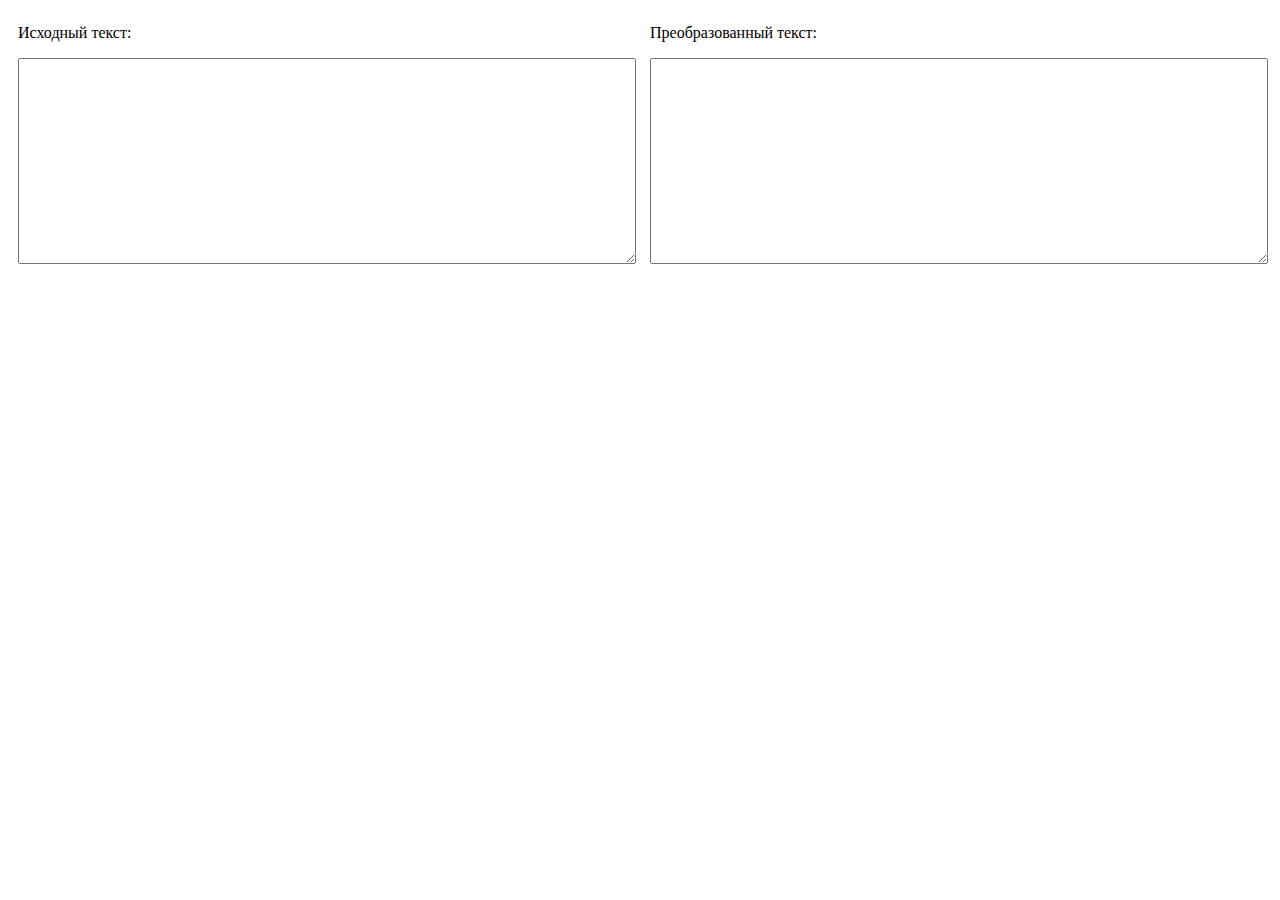
==== a3_translit/index.html @ 161019c1 "Transliteration demo page" ====
<!DOCTYPE html>
<html lang="en">
<head>
    <meta charset="UTF-8">
    <title>A3 Translit</title>
    <link rel="stylesheet" href="style.css">
    <script src="jquery-2.1.4.min.js"></script>
    <script src="app.js"></script>
</head>
<body>

<div class="row">
    <div class="col">
        <p>Исходный текст:</p>
        <textarea id="sourceText"></textarea>
    </div>

    <div class="col">
        <p>Преобразованный текст:</p>
        <textarea id="resultText"></textarea>
    </div>
</div>

</body>
</html>
---- a3_translit/style.css ----
textarea {
    width: 100%;
    height: 200px;
}

.row {
    font-size: 0;
}

.col {
    display: inline-block;

    box-sizing: border-box;
    padding: 0 10px;
    width: 50%;

    font-size: medium;
}
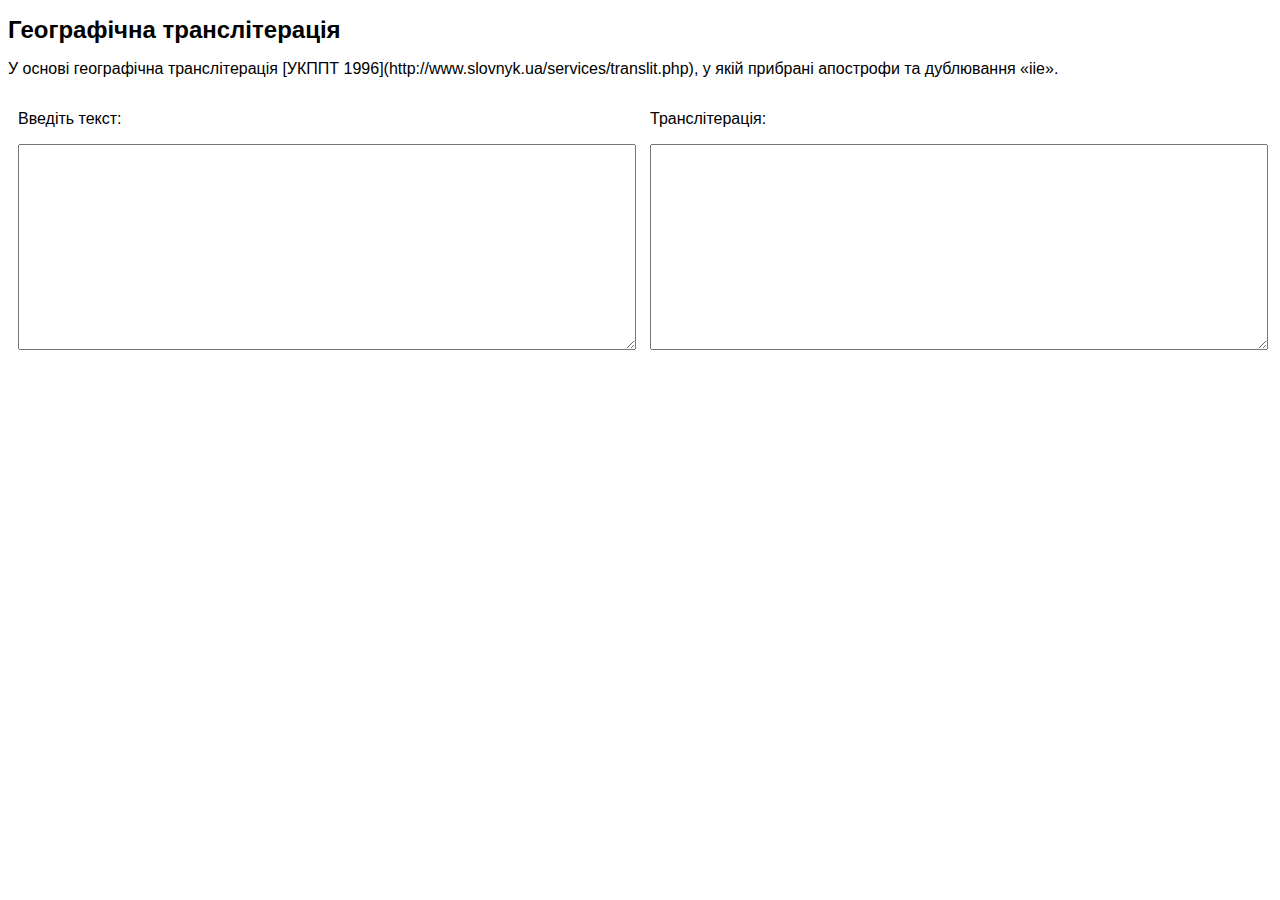
==== commit 2803b0bc: "Update index.html" ====
--- a/a3_translit/index.html
+++ b/a3_translit/index.html
@@ -9,17 +9,21 @@
 </head>
 <body>
 
+<h1>Географічна транслітерація</h1>
+<div>
+    <p>У основі географічна транслітерація [УКППТ 1996](http://www.slovnyk.ua/services/translit.php), у якій прибрані апострофи та дублювання «iie». </p>
+</div>
 <div class="row">
     <div class="col">
-        <p>Исходный текст:</p>
+        <p>Введіть текст:</p>
         <textarea id="sourceText"></textarea>
     </div>
 
     <div class="col">
-        <p>Преобразованный текст:</p>
+        <p>Транслітерація:</p>
         <textarea id="resultText"></textarea>
     </div>
 </div>
 
 </body>
-</html>+</html>
--- a/a3_translit/style.css
+++ b/a3_translit/style.css
@@ -1,3 +1,11 @@
+body, p, h1 {
+font-family: Helvetica, Arial, sans-serif;
+}
+
+h1 {
+font-size: 24px;
+}
+
 textarea {
     width: 100%;
     height: 200px;
@@ -15,4 +23,4 @@
     width: 50%;
 
     font-size: medium;
-}+}
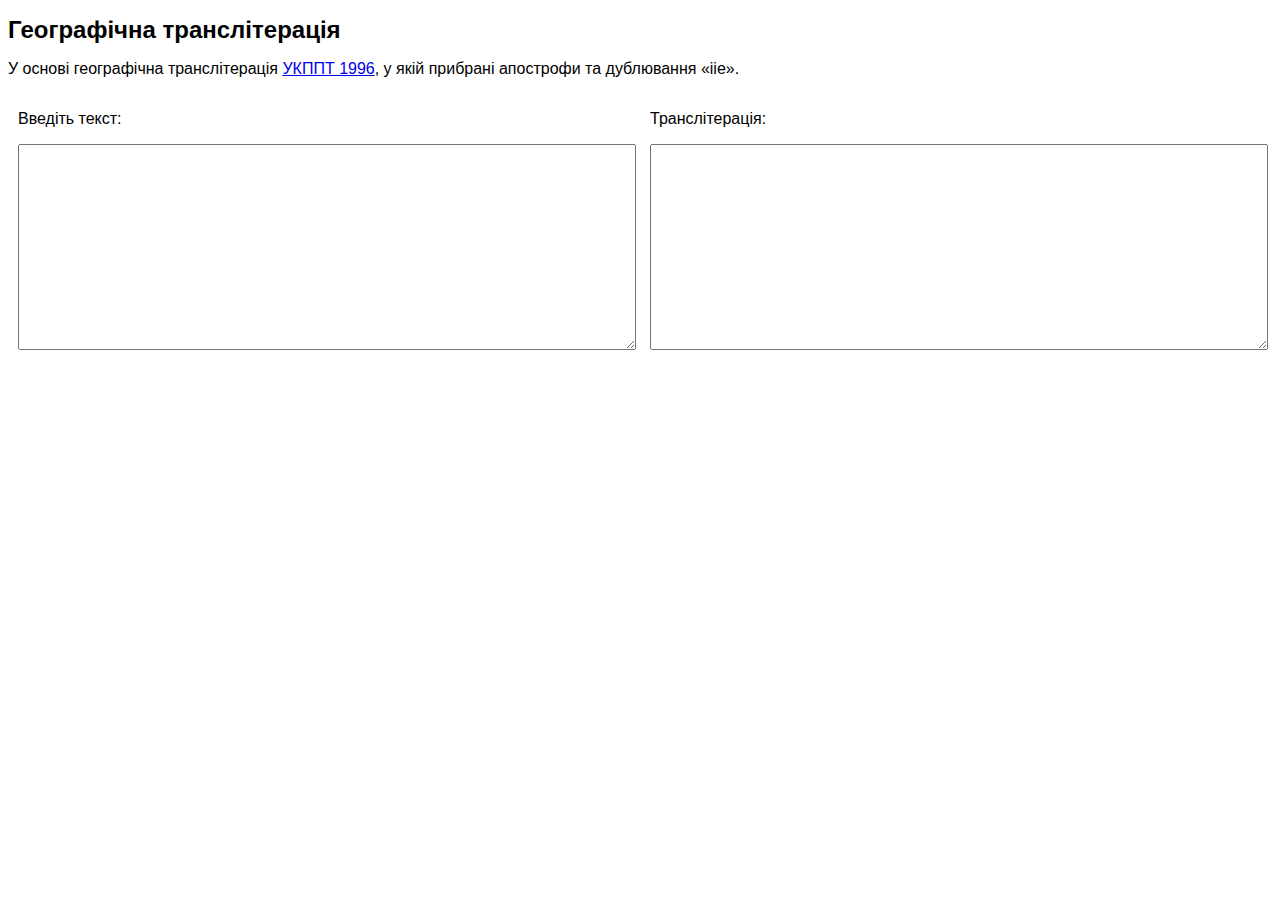
==== commit 9d392f35: "Update index.html" ====
--- a/a3_translit/index.html
+++ b/a3_translit/index.html
@@ -10,8 +10,8 @@
 <body>
 
 <h1>Географічна транслітерація</h1>
-<div>
-    <p>У основі географічна транслітерація [УКППТ 1996](http://www.slovnyk.ua/services/translit.php), у якій прибрані апострофи та дублювання «iie». </p>
+<div class="text">
+    <p>У основі географічна транслітерація <a href="http://www.slovnyk.ua/services/translit.php">УКППТ 1996</a>, у якій прибрані апострофи та дублювання «iie». </p>
 </div>
 <div class="row">
     <div class="col">
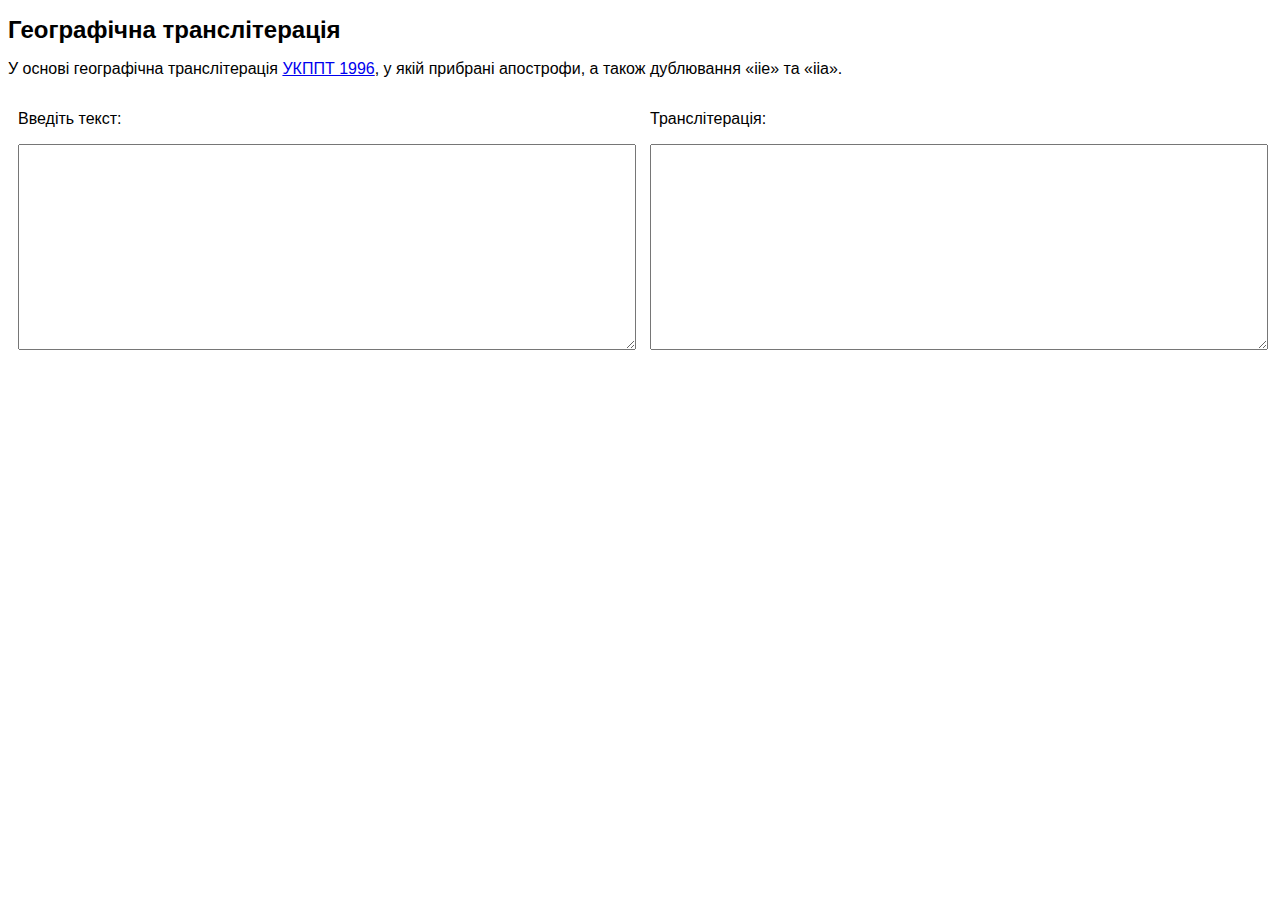
==== commit 8cea6a99: "upd html" ====
--- a/a3_translit/index.html
+++ b/a3_translit/index.html
@@ -10,8 +10,8 @@
 <body>
 
 <h1>Географічна транслітерація</h1>
-<div class="text">
-    <p>У основі географічна транслітерація <a href="http://www.slovnyk.ua/services/translit.php">УКППТ 1996</a>, у якій прибрані апострофи та дублювання «iie». </p>
+<div>
+    <p class="text">У основі географічна транслітерація <a href="http://www.slovnyk.ua/services/translit.php">УКППТ 1996</a>, у якій прибрані апострофи, а також дублювання «iie» та «iia». </p>
 </div>
 <div class="row">
     <div class="col">
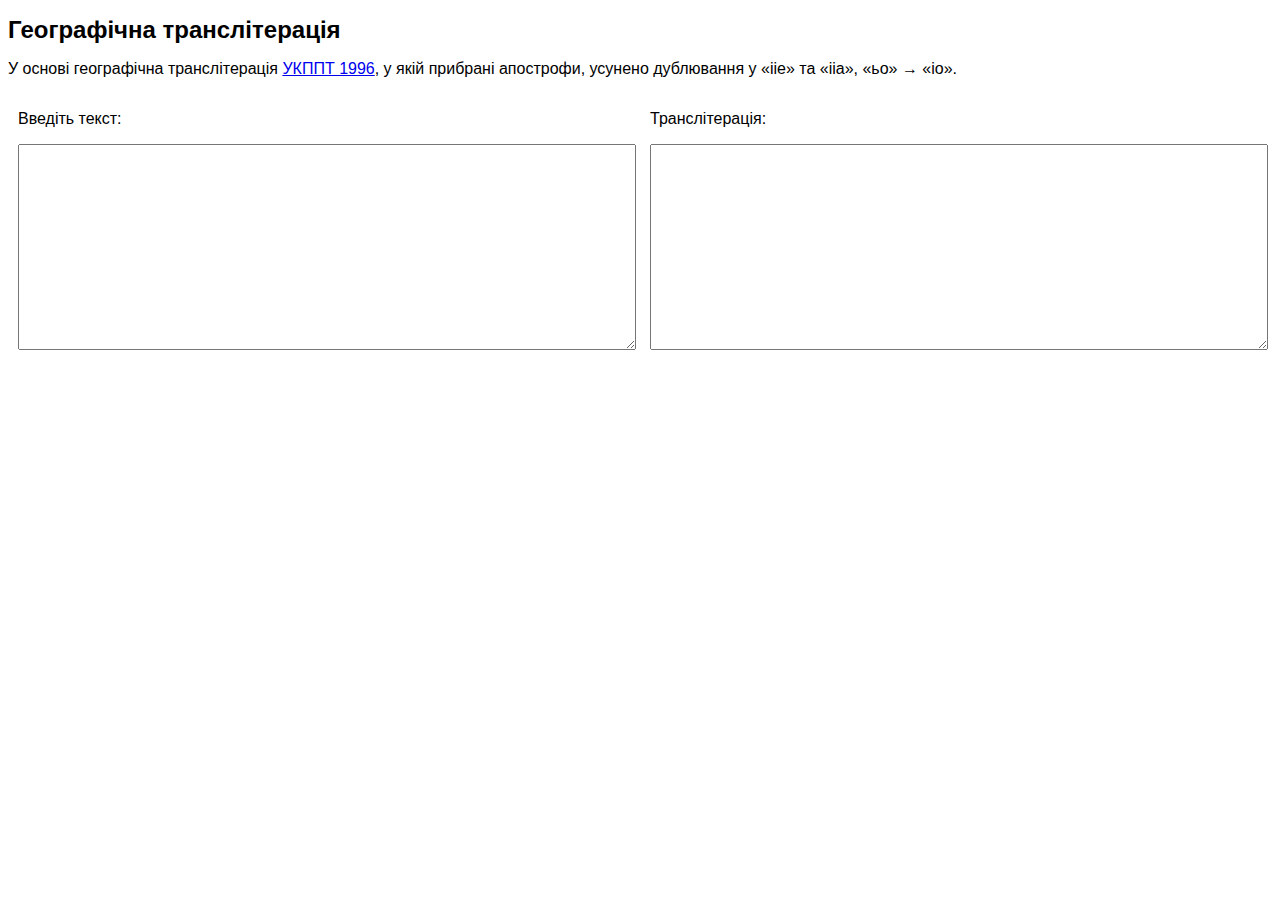
==== commit be5db8c2: "ьо → io" ====
--- a/a3_translit/index.html
+++ b/a3_translit/index.html
@@ -11,7 +11,7 @@
 
 <h1>Географічна транслітерація</h1>
 <div>
-    <p class="text">У основі географічна транслітерація <a href="http://www.slovnyk.ua/services/translit.php">УКППТ 1996</a>, у якій прибрані апострофи, а також дублювання «iie» та «iia». </p>
+    <p class="text">У основі географічна транслітерація <a href="http://www.slovnyk.ua/services/translit.php">УКППТ 1996</a>, у якій прибрані апострофи, усунено дублювання у «iie» та «iia», «ьо» → «io». </p>
 </div>
 <div class="row">
     <div class="col">
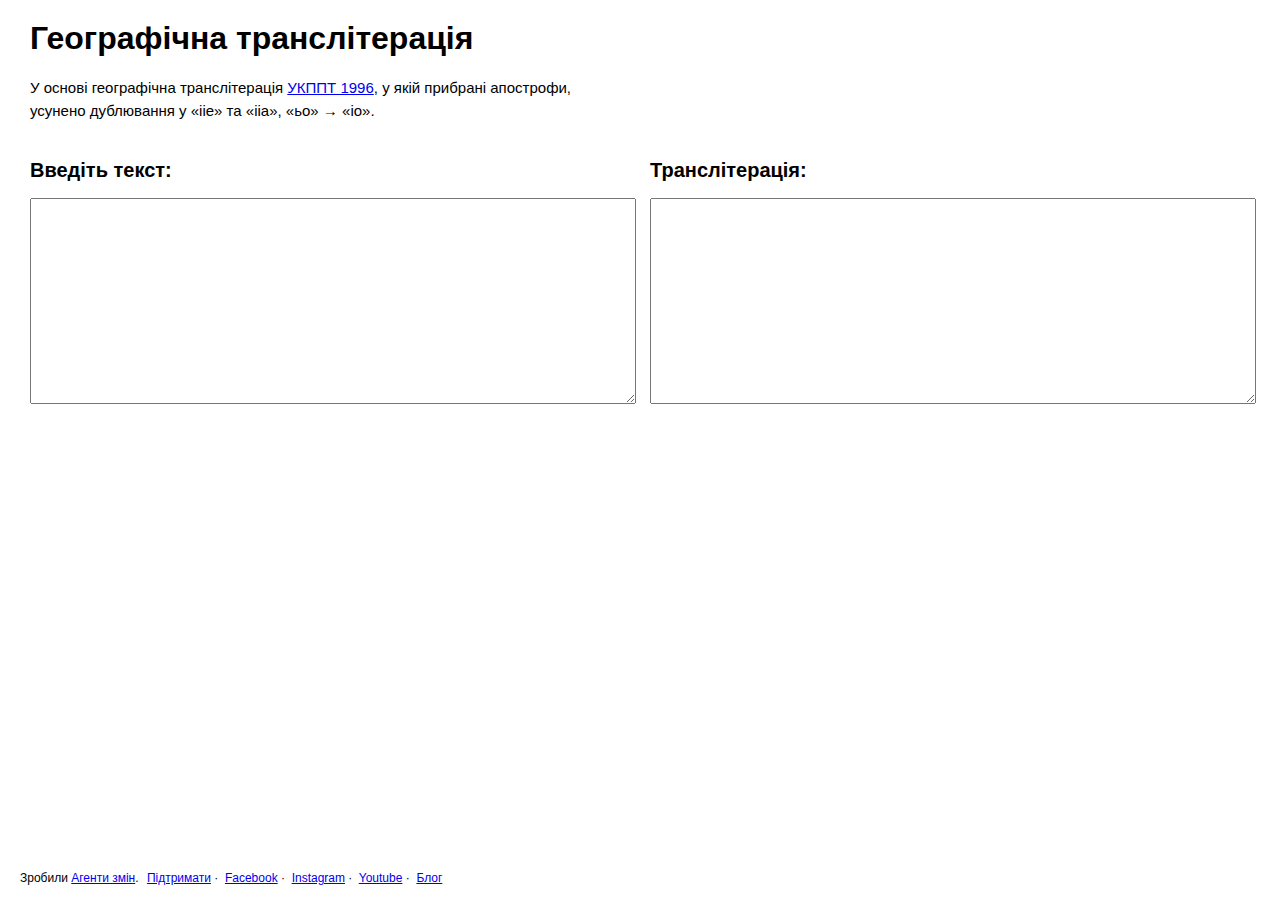
==== commit 21d86268: "Merge branch 'master' of https://github.com/agentyzmin/a3-tools" ====
--- a/a3_translit/index.html
+++ b/a3_translit/index.html
@@ -2,10 +2,65 @@
 <html lang="en">
 <head>
     <meta charset="UTF-8">
-    <title>A3 Translit</title>
-    <link rel="stylesheet" href="style.css">
-    <script src="jquery-2.1.4.min.js"></script>
+    <title>Географічна транслітерація — Агенти змін</title>
+    <script type="text/javascript" src="https://code.jquery.com/jquery-3.2.1.min.js"></script>
     <script src="app.js"></script>
+
+<style>
+
+body, p, h1 {
+    font-family: 'proba_nav2', Helvetica, Arial, sans-serif;
+    margin: 20px;
+}
+
+h1 {
+    font-size: 32px;
+    margin-left: 10px;
+}
+
+h2 {
+    font-size: 20px;
+    font-weight: 600;
+}
+
+.text {
+    font-size: 15px;
+    margin-left: 10px;
+    max-width: 600px;
+    line-height: 1.5;
+}
+
+textarea {
+    width: 100%;
+    height: 200px;
+    font-size: 15px;
+    line-height: 1.5;
+;
+}
+
+.row {
+    font-size: 0;
+}
+
+.col {
+    display: inline-block;
+
+    box-sizing: border-box;
+    padding: 0 10px;
+    width: 50%;
+
+    font-size: medium;
+}
+
+.footer{
+  font-size: 12px;
+  width: 100%;
+  position: absolute;
+  bottom: 0px;
+  padding-bottom: 15px;
+}
+
+</style>
 </head>
 <body>
 
@@ -15,15 +70,27 @@
 </div>
 <div class="row">
     <div class="col">
-        <p>Введіть текст:</p>
+        <h2>Введіть текст:</h2>
         <textarea id="sourceText"></textarea>
     </div>
 
     <div class="col">
-        <p>Транслітерація:</p>
+        <h2>Транслітерація:</h2>
         <textarea id="resultText"></textarea>
     </div>
 </div>
 
+<footer class="footer">
+
+          <span class="text-muted">Зробили <a href="http://a3.kyiv.ua">Агенти змін</a>.</span>
+          <span style="margin-left: 5px;">
+            <a href="http://a3.kyiv.ua/donate/">Підтримати</a> · 
+            <a href="https://facebook.com/agentyzmin">Facebook</a> · 
+            <a href="https://instagram.com/agentyzmin">Instagram</a> · 
+            <a href="https://www.youtube.com/channel/UCo99u1nJ7hkVvuWcGbL-pGQ">Youtube</a> · 
+            <a href="http://blog.a3.kyiv.ua">Блог</a>
+          </span>
+
+    </footer>
 </body>
 </html>
